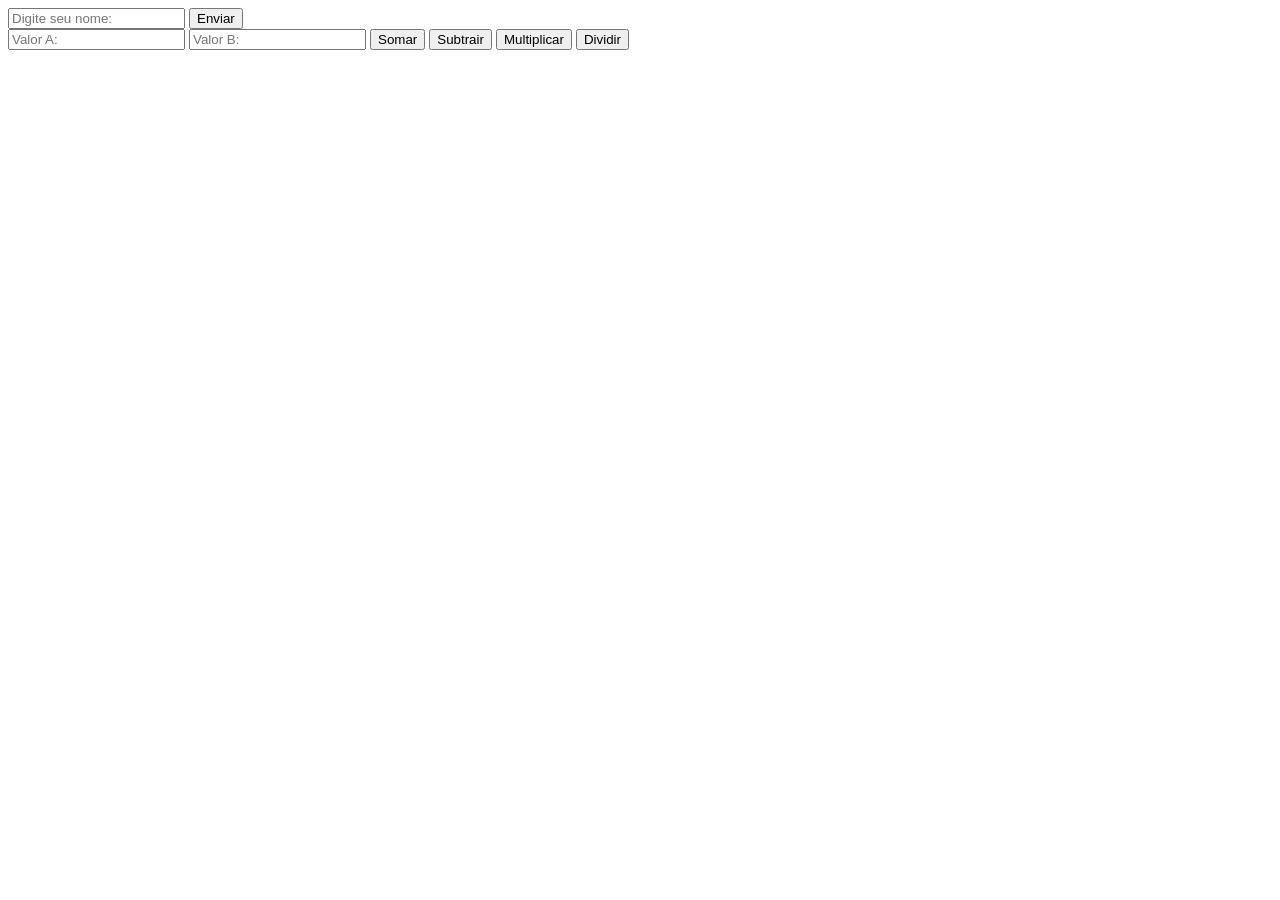
==== Aula 7/index.html @ 75d6c2fb "Aula 7" ====
<!DOCTYPE html>
<html lang="en">
<head>
    <meta charset="UTF-8">
    <meta name="viewport" content="width=device-width, initial-scale=1.0">
    <title>Document</title>
    <link rel="stylesheet" href="estilo.css">
</head>
<body>
    <input type="text" placeholder="Digite seu nome: " id="nome">
    <button onclick="exibirNome()">Enviar</button>
    <div>
        <input type="text" placeholder="Valor A: " id="valorA">
        <input type="text" placeholder="Valor B: " id="valorB">
        <button onclick="somar()">Somar</button>
        <button onclick="subtrair()">Subtrair</button>
        <button onclick="multiplicar()">Multiplicar</button>
        <button onclick="dividir()">Dividir</button>
    </div>
    <script src="script.js"></script>
</body>
</html>
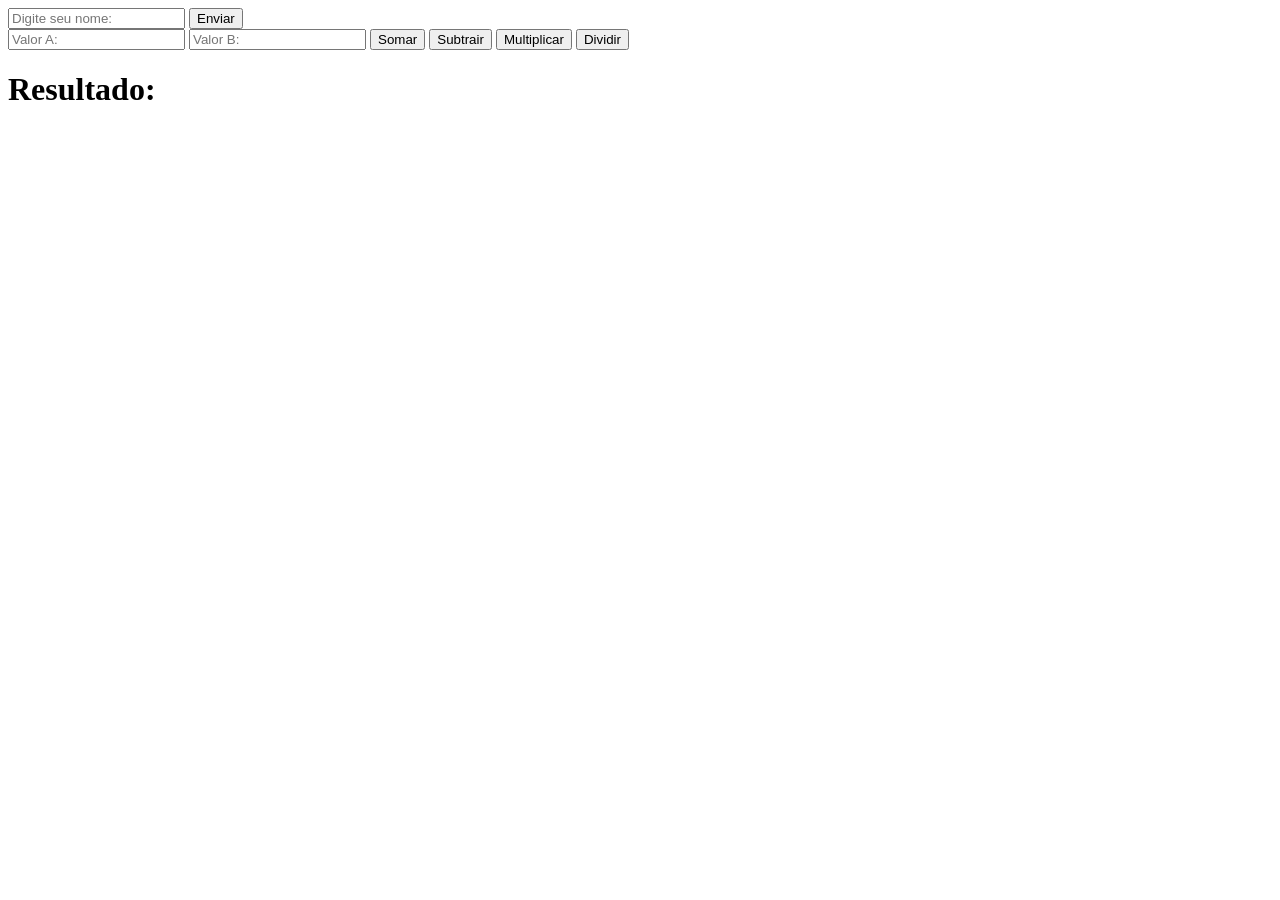
==== commit 653af821: "aula 8" ====
--- a/Aula 7/index.html
+++ b/Aula 7/index.html
@@ -17,6 +17,11 @@
         <button onclick="multiplicar()">Multiplicar</button>
         <button onclick="dividir()">Dividir</button>
     </div>
+    <div>
+        <h1>Resultado: <span id="resultado"></span></h1>
+    </div>
+
+    
     <script src="script.js"></script>
 </body>
 </html>
